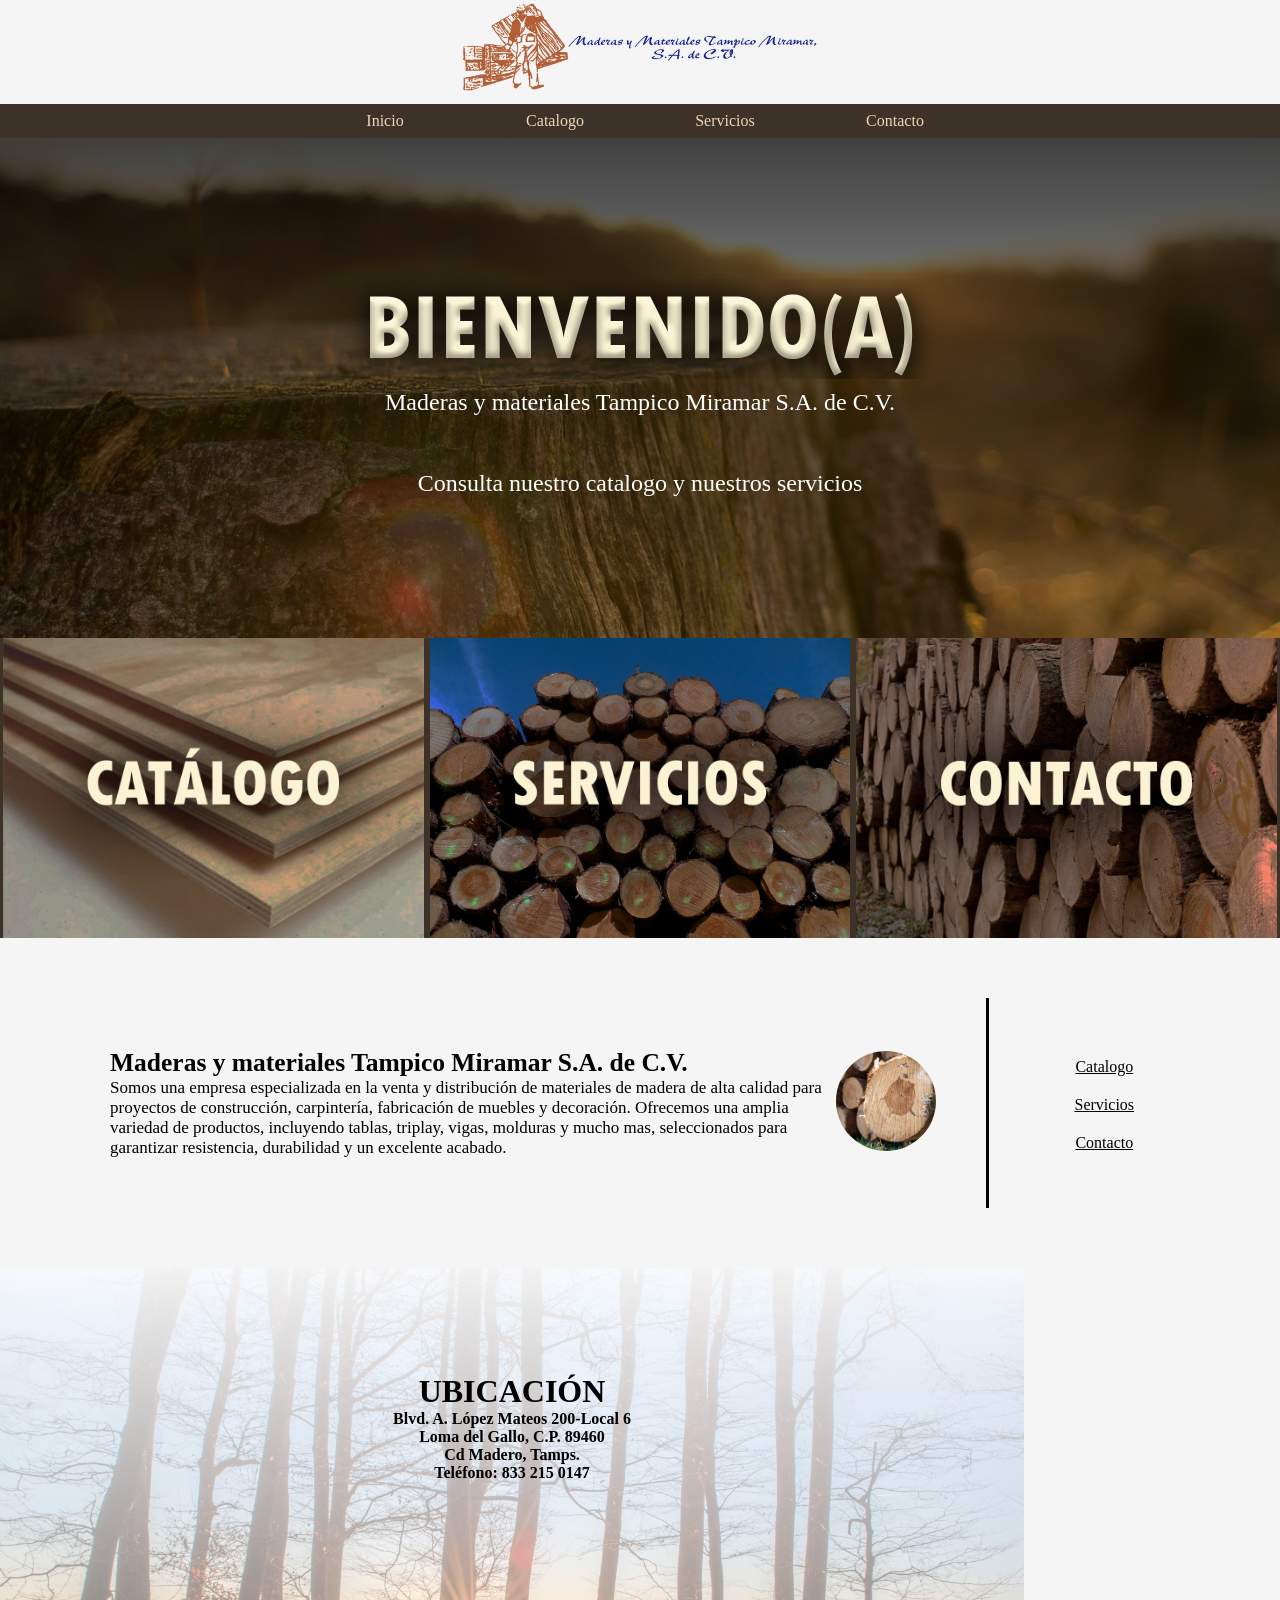
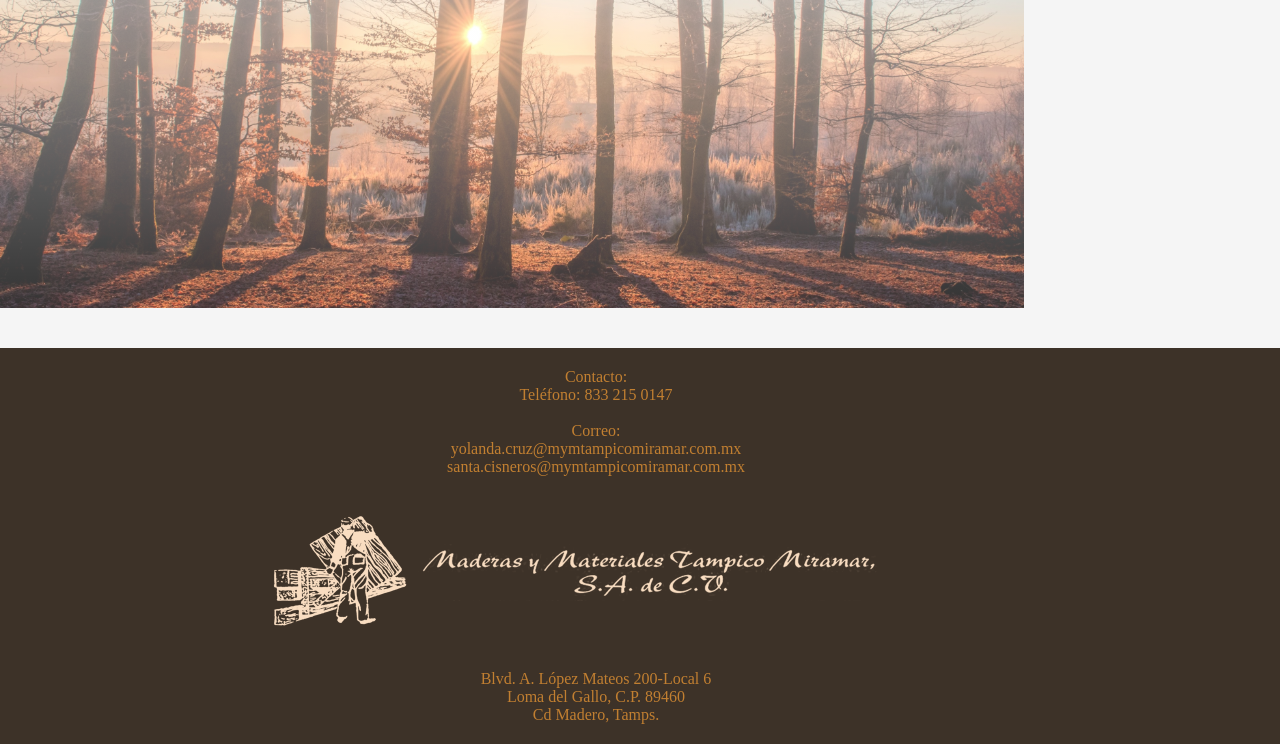
==== index.html @ f93e74d7 "Madererias y Materiales 1" ====
<!DOCTYPE html>
<html>
<head>
	<meta charset="utf-8">
	<meta name="viewport" content="width=device-width, initial-scale=1.0">
	<title>Maderas y Materiales Tampico y Miramar S.A. de C.V.
	</title>
	<link rel="stylesheet" type="text/css" href="estilo.css">
</head>
<body>
	<section class = "home">
		<div class="in-flex">
			<div class="in-flex">
				<img id="logo" src="img/logotexto.png" class="logo-letras">
			</div>
			<div class="in-flex">
				<nav>
				<ul>
					<li><a href="index.html">Inicio</a></li>
					<li><a href="catalogo.html">Catalogo</a></li>
					<li><a href="servicios.html">Servicios</a></li>
					<li><a href="contacto.html">Contacto</a></li>		
				</ul>
				</nav>
			</div>
	</section>
	<div class="wrap">
				<div class="wrap-texto">
					<img src="img/BIENVENIDOA.png" alt="Bienvenido" class="titulo-img">
				<p>Maderas y materiales Tampico Miramar S.A. de C.V.<br><br><br>Consulta nuestro catalogo y nuestros servicios</p>
				</div>
			</div>
	<div class="carrusel">
					<div class = "elemento-carrusel">
						<a href="catalogo.html">
						 <img src="img/catalogocuadro.png" alt="Catalogo 2">
						</a>
					</div>
					<div class = "elemento-carrusel">
						<a href="servicios.html">
						 <img src="img/servicioscuadro.png" alt="Servicios 3">
						</a>
					</div>
					<div class = "elemento-carrusel">
						<a href="contacto.html">
						 <img src="img/contactocuadro.png" alt="Contacto 4">
						</a>
					</div>
				</div>

<div class="contenido">
	<div class="anuncios"></div>
	<div class="articulos">
		<div class="secciones">
			<div>
				<h2>Maderas y materiales Tampico Miramar S.A. de C.V.</h2>
				<p>Somos una empresa especializada en la venta y distribución de materiales de madera de alta calidad para proyectos de construcción, carpintería, fabricación de muebles y decoración. Ofrecemos una amplia variedad de productos, incluyendo tablas, triplay, vigas, molduras y mucho mas, seleccionados para garantizar resistencia, durabilidad y un excelente acabado.</p>
			</div>
			<div>
				<img src="img/tree-branch.jpg" class="imagen-circulo">

			</div>
		</div>
	</div>
	<div class="menu-secundario">
		<a href="catalogo.html">Catalogo</a>
		<a href="servicios.html">Servicios</a>
		<a href="contacto.html">Contacto</a>
	</div>
</div>

			<div class="wrapubi">
				<div class="ubitexto">
					<h1>UBICACIÓN</h1>
				<p>Blvd. A. López Mateos 200-Local 6<br>Loma del Gallo, C.P. 89460<br>Cd Madero, Tamps.<br>Teléfono: 833 215 0147<br><br></p>

				<div class="contenedor-mapa">
    				<iframe src="https://www.google.com/maps/embed?pb=!1m18!1m12!1m3!1d388.1377483286767!2d-97.8529387363641!3d22.25489507859762!2m3!1f0!2f0!3f0!3m2!1i1024!2i768!4f13.1!3m3!1m2!1s0x85d7f9e9a886aaab%3A0xcb0a6fde20306733!2sBlvd.%20Licenciado%20Adolfo%20L%C3%B3pez%20Mateos%20200%20SUR-Loc%206%2C%20Loma%20del%20Gallo%2C%2089460%20Cd%20Madero%2C%20Tamps.!5e0!3m2!1ses-419!2smx!4v1784047610409!5m2!1ses-419!2smx"
    				style="border:0;" allowfullscreen="" loading="lazy"></iframe>
				</div>
				</div>
			</div>
<footer>
	<p>Contacto:<br>Teléfono: 833 215 0147<br><br>Correo:<br> yolanda.cruz@mymtampicomiramar.com.mx<br>
	santa.cisneros@mymtampicomiramar.com.mx</p>
	<img id="logo" src="img/logoblanco2.png">
	<p>Blvd. A. López Mateos 200-Local 6<br>Loma del Gallo, C.P. 89460 <br>Cd Madero, Tamps.</p>

</footer>
</body>
</html>
---- estilo.css ----
*{
	padding: 0;
	margin: 0;
	font-family: Century Gothic;
}

body {
	background-color: whitesmoke;
}

/*RESPONSIVE*/
.home {
	display: flex;
	flex-wrap: wrap;
}
.in-flex{
	flex: 1;
	min-width: 300px;
}
.in-flex:first-child{
	flex: 2;
	/*padding: 25px;*/
	/*margin: 20px;*/
	background-color: whitesmoke;
	/*margin: 20px;*/
	margin-bottom: 0px;
}
.in-flex div {
	/*padding: 25px;*/
	/*margin: 20px;*/
	background-color: whitesmoke;
}
/*FIN RESPONSIVE*/

nav ul{
	background-color: #3d3228;
	width: 100%;
	list-style-type: none;
	text-align: center;
}
nav li{
	display: inline-flex;
}
nav a {
	text-decoration: none;
	color: #eed6b9;
	padding: 8px;
	width: 150px;
}
nav li:hover{
	background-color: #064391;
}

.imagen-circulo {
	width:100px;
	height: 100px;
	border-radius: 50%;
	object-fit: cover;

}
.logo-letras{
	width:100%;
	height: auto;
	max-height: 180px;
	min-height: 100px;
	max-height: 52px;
	object-fit: contain;
}
img{
	width:auto;
	height: 100px;
	object-fit: cover;
}

.contenido {
	display: flex;
	margin: 60px;
}
.articulos {
	width: 80%;
	border-right: 3px solid black;
}
.secciones{
	display: flex;
	align-items: center;
	padding: 50px;
	font-size: 17px;
}
.menu-secundario {
	width: 20%;
	margin-top: 60px;
}
.menu-secundario a{
	display: block;
	text-align: center;
	color: black;
	margin-bottom: 20px;
}

/*CARRUSEL*/
.carrusel {
	display: flex;
	flex-wrap: nowrap;
	overflow: scroll;
	background-color: #3d3228;
}

.elemento-carrusel {
	flex: 1 0 auto;
	margin: 0 3px;
	background-color: #9e5f3c;
	width: 400px;
	height: 300px;
}
.elemento-carrusel img{
    width: 100%;
    height: 100%;
    object-fit: cover; /* La imagen llena el contenedor */
    display: block;
    transition: transform .3s;
}
.elemento-carrusel img:hover{
    transform: scale(1.2);
}

/*PRINCIPAL*/
.imgprincipal {
	width: 100%;
	height: 500px;
	filter: contrast(70%);
	filter: brightness(60%);
	object-fit: cover;
}

.wrap{
	width: 100%;
	height: 500px;
	display: flex;
	align-items: center;
	justify-content: center;
	background: linear-gradient(to bottom, rgb(0 0 0 / .75), rgb(0 0 0 / .1)),url(img/landscape-tree-nature.jpg);
	background-size: cover;
	background-position: center;
}

.titulo-img{
    display: block;
    width: 100%; 
    max-width: 1200px;
    height: auto; 
    margin: 0 auto 10px; 
    transition: transform .5s;   
}

.titulo-img:hover{
    transform: scale(1.2);
}

.wrap-texto{
	color: white;
	text-align: center;
	width: 50%;
	background-blend-mode: lighten;
}

.wrap-texto h1{
	font-size: 36px;
	font-weight: bolder;
}

.wrap-texto p{
	font-size: 24px;
}

/*TITULOSECCIONES*/
.wrap2{
    width: 100%;
    height: 360px;
    display: flex;
    align-items: center;
    justify-content: center;
    background-size: cover;
    background-position: center;
    background-repeat: no-repeat;
}

.catalogo{
    background-image: url("img/catalogocuadro.png");
}

.servicios{
    background-image: url("img/servicioscuadro.png");
}

.contacto{
    background-image: url("img/contactocuadro.png");
}

/*PIE DE PAGINA*/
footer{
	width: 100%;
	height: auto;
	background-color: #3d3228;
	align-items: center;
	color: #c17f31;
	margin-top: 40px;
}
footer img{
	width:90%;
	height: 150px;
	object-fit: contain;
	align-items: center;
}
footer p{
	text-align: center;
	padding: 20px;
	width: 90%;
	height: auto;
}

/*CATALOGO*/
.catalogo-productos{
    width: 90%;
    max-width: 1000px;
    margin: 60px auto;
    display: grid;
    grid-template-columns: repeat(3, 1fr);
    gap: 40px;
}

.producto{
    background: white;
    border: 2px solid #4f4f4f;
    padding: 20px;
    text-align: center;
    transition: .3s;
}

.producto:hover{
    transform: translateY(-5px);
    box-shadow: 0 8px 18px rgba(0,0,0,.2);
}

.producto img{
    width: 100%;
    height: 200px;
    object-fit: contain;
    display: block;
}
.producto h3{
    margin-top: 20px;
    margin-bottom: 10px;
    color: black;
    font-family: "Tw Cen MT Condensed Extra Bold", sans-serif;
    font-size: 24px;
}
.producto p{
    color: #555;
    font-family: "Century Gothic", sans-serif;
    font-size: 14px;
    line-height: 1.5;
}
@media (max-width:1000px){
    .catalogo-productos{
        grid-template-columns: repeat(2,1fr);
    }
}
@media (max-width:650px){
    .catalogo-productos{
        grid-template-columns: 1fr;
    }
}

/*UBICACION*/
.wrapubi{
	justify-self: center;
    width: 80%;
    height: 640px;
    display: flex;
    align-items: center;
    background: linear-gradient(to bottom, rgb(255 255 255 / .95), rgb(255 255 255 / .2)),url(img/landscape-tree.jpg);
    justify-content: center;
    background-size: cover;
    background-position: cover;
    background-repeat: no-repeat;
}
.wrapubi iframe {
    top: 0;
    left: 0;
    min-height: 300px;
    min-width: 150px;
    width: 100%;
    height: 100%;
}
.ubitexto
{
	color: black;
	text-align: center;
	width: 50%;
	background-blend-mode: lighten;
	font-weight: bold;
}

/*CONTACTO*/
.wrapcontacto{
	justify-self: center;
    width: 100%;
    height: 640px;
    display: flex;
    align-items: center;
    background: linear-gradient(to bottom, rgb(0 0 0 / .95), rgb(0 0 0 / .2)),url(img/wood-texture.jpg);
    justify-content: center;
    background-size: cover;
    background-position: cover;
    background-repeat: no-repeat;
}

/* FORMULARIO */
.formulario-contacto{
    width: 90%;
    max-width: 700px;
    display: flex;
    flex-direction: column;
    gap: 20px;
}

/* Campos */
.formulario-contacto input,
.formulario-contacto textarea{
    width: 100%;
    padding: 15px 20px;
    background: rgba(0,0,0,.5);
    border: 2px solid whitesmoke;
    color: whitesmoke;
    font-size: 18px;
    font-family: "Century Gothic", sans-serif;
    outline: none;
    box-sizing: border-box;
}

/* Placeholder */
.formulario-contacto input::placeholder,
.formulario-contacto textarea::placeholder{
    color: rgba(245,245,245,.75);
}

/* Área del mensaje */
.formulario-contacto textarea{
    resize: vertical;
    min-height: 220px;
}

/* Botón */
.formulario-contacto button{
    width: 220px;
    padding: 15px;
    background: rgba(0,0,0,.8);
    border: 2px solid #eed6b9;
    color: #eed6b9;
    font-size: 18px;
    font-family: "Century Gothic", sans-serif;
    cursor: pointer;
    transition: .3s;
}
.formulario-contacto button:hover{
    background: #eed6b9;
    color: black;
}

/* Efecto cuando un campo está seleccionado */
.formulario-contacto input:focus,
.formulario-contacto textarea:focus{
    border-color: #eed6b9;
}
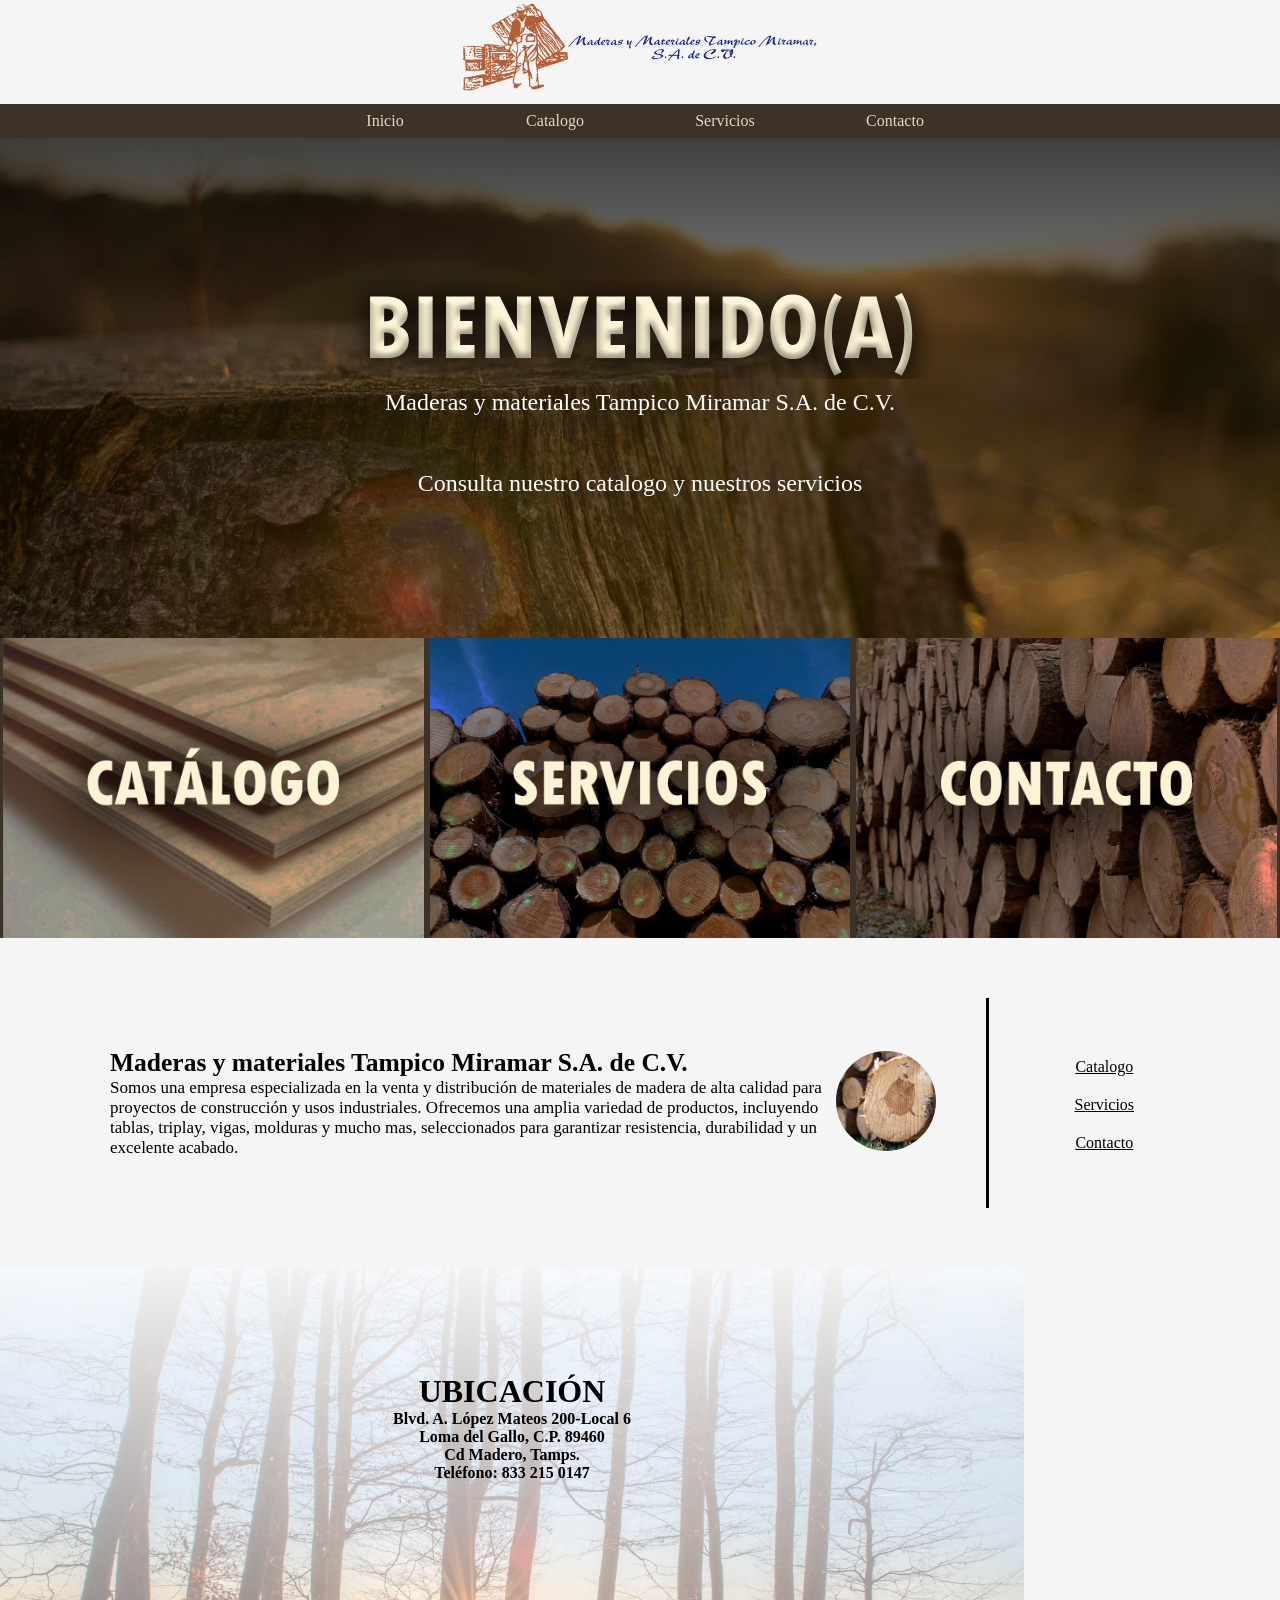
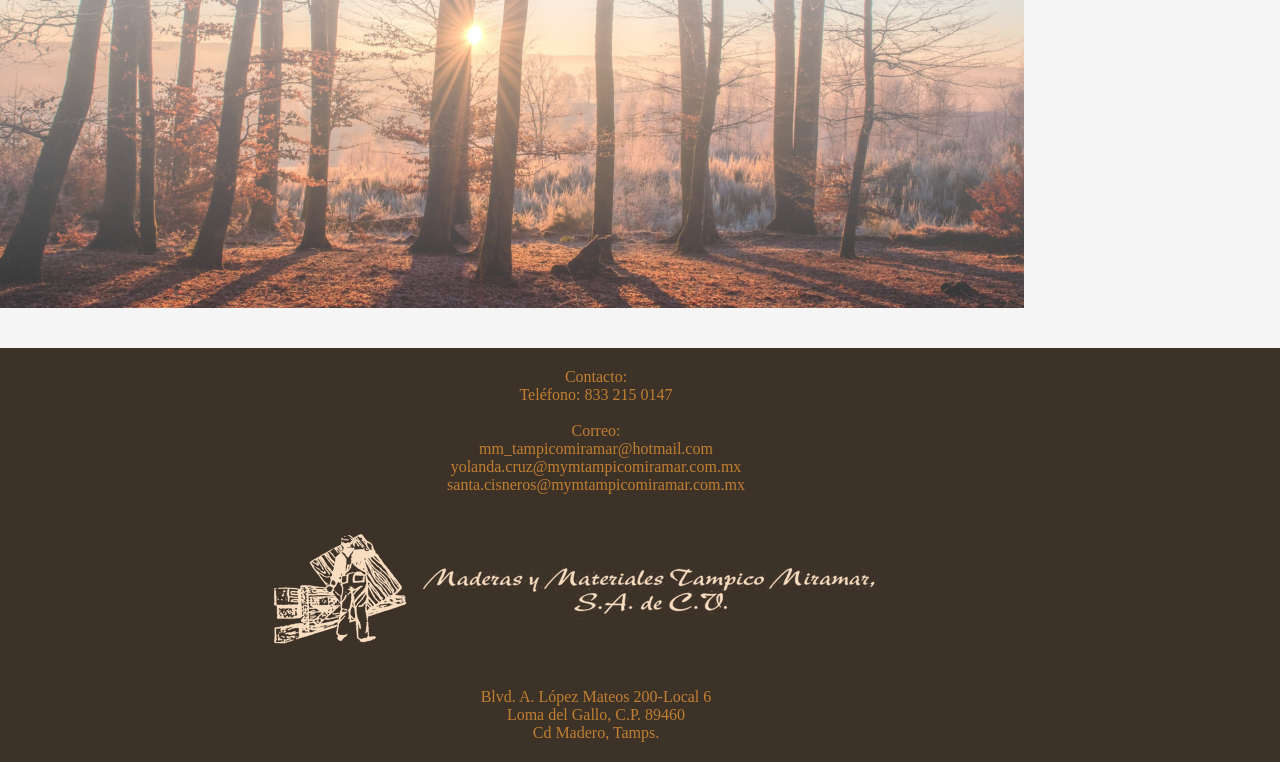
==== commit bb9c35c7: "Modificaciones catalogo contacto y quienes somos" ====
--- a/index.html
+++ b/index.html
@@ -54,7 +54,7 @@
 		<div class="secciones">
 			<div>
 				<h2>Maderas y materiales Tampico Miramar S.A. de C.V.</h2>
-				<p>Somos una empresa especializada en la venta y distribución de materiales de madera de alta calidad para proyectos de construcción, carpintería, fabricación de muebles y decoración. Ofrecemos una amplia variedad de productos, incluyendo tablas, triplay, vigas, molduras y mucho mas, seleccionados para garantizar resistencia, durabilidad y un excelente acabado.</p>
+				<p>Somos una empresa especializada en la venta y distribución de materiales de madera de alta calidad para proyectos de construcción y usos industriales. Ofrecemos una amplia variedad de productos, incluyendo tablas, triplay, vigas, molduras y mucho mas, seleccionados para garantizar resistencia, durabilidad y un excelente acabado.</p>
 			</div>
 			<div>
 				<img src="img/tree-branch.jpg" class="imagen-circulo">
@@ -81,7 +81,7 @@
 				</div>
 			</div>
 <footer>
-	<p>Contacto:<br>Teléfono: 833 215 0147<br><br>Correo:<br> yolanda.cruz@mymtampicomiramar.com.mx<br>
+	<p>Contacto:<br>Teléfono: 833 215 0147<br><br>Correo:<br>mm_tampicomiramar@hotmail.com<br> yolanda.cruz@mymtampicomiramar.com.mx<br>
 	santa.cisneros@mymtampicomiramar.com.mx</p>
 	<img id="logo" src="img/logoblanco2.png">
 	<p>Blvd. A. López Mateos 200-Local 6<br>Loma del Gallo, C.P. 89460 <br>Cd Madero, Tamps.</p>
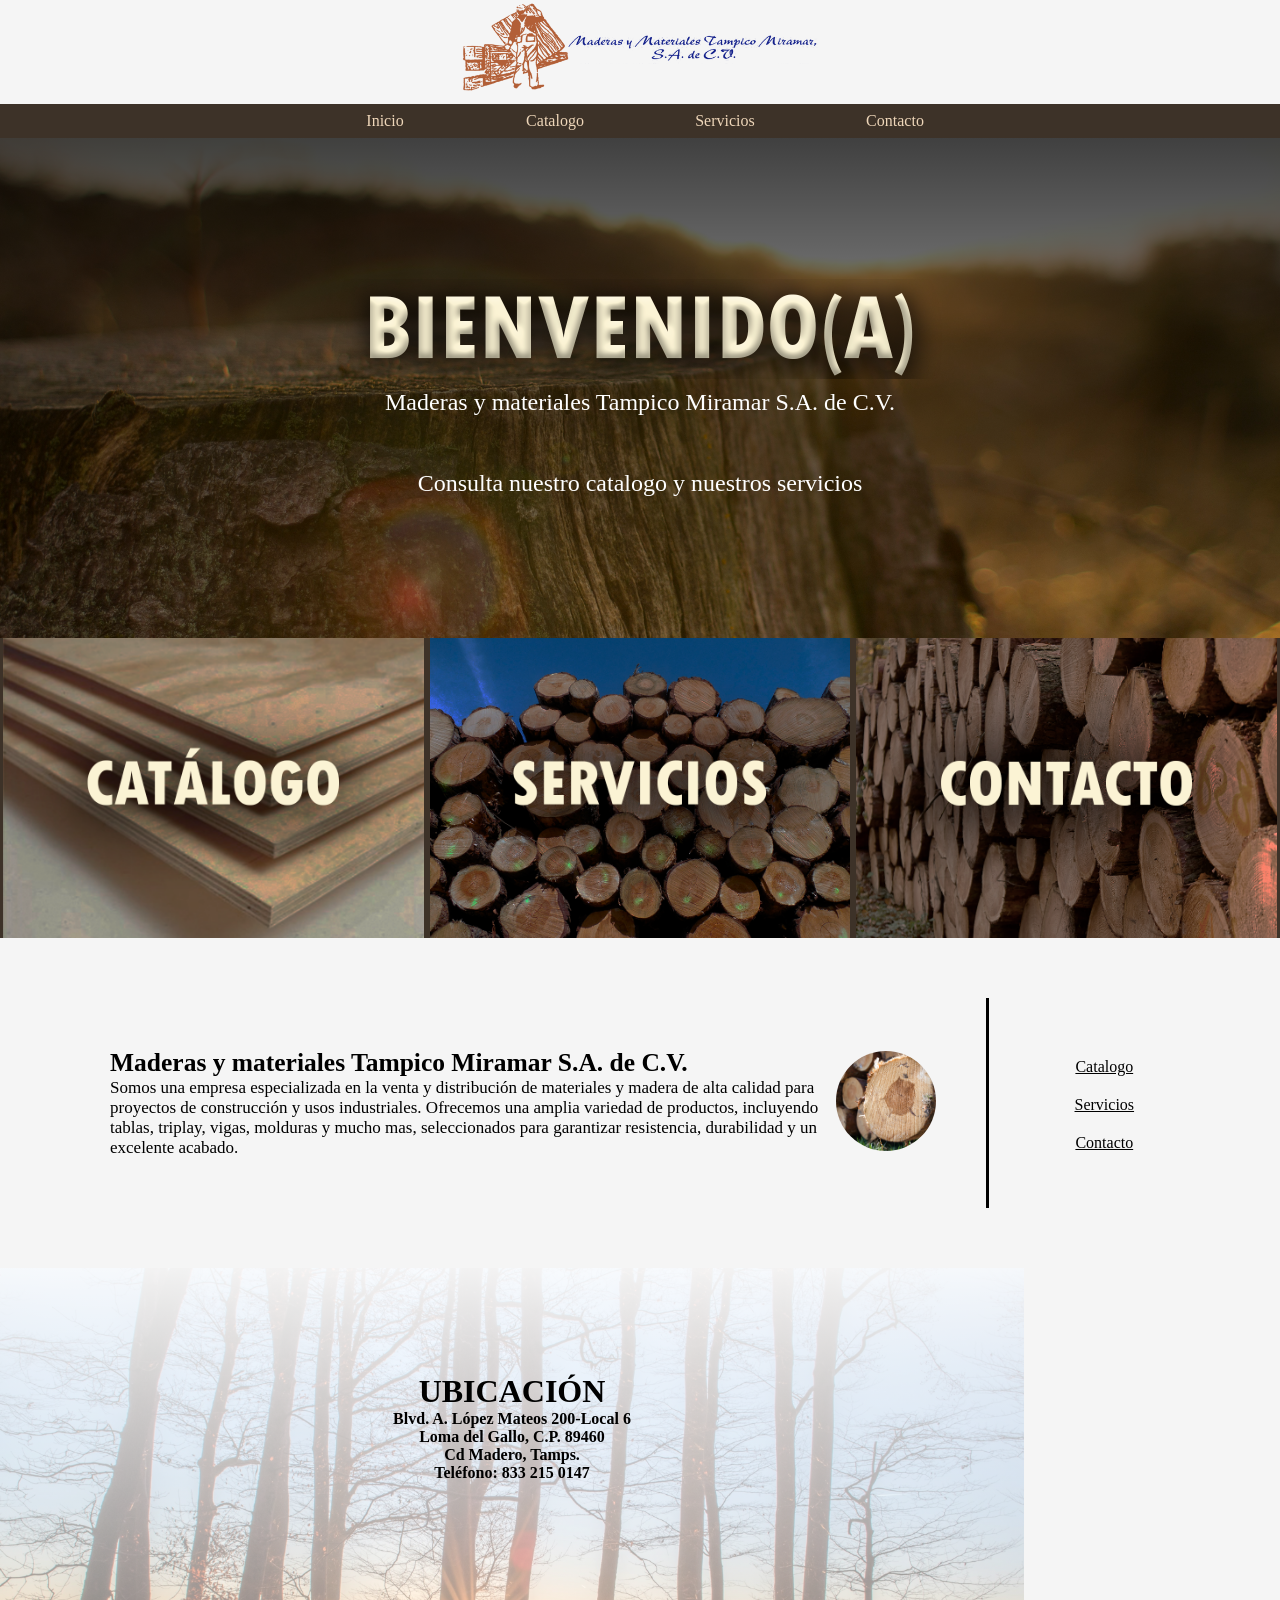
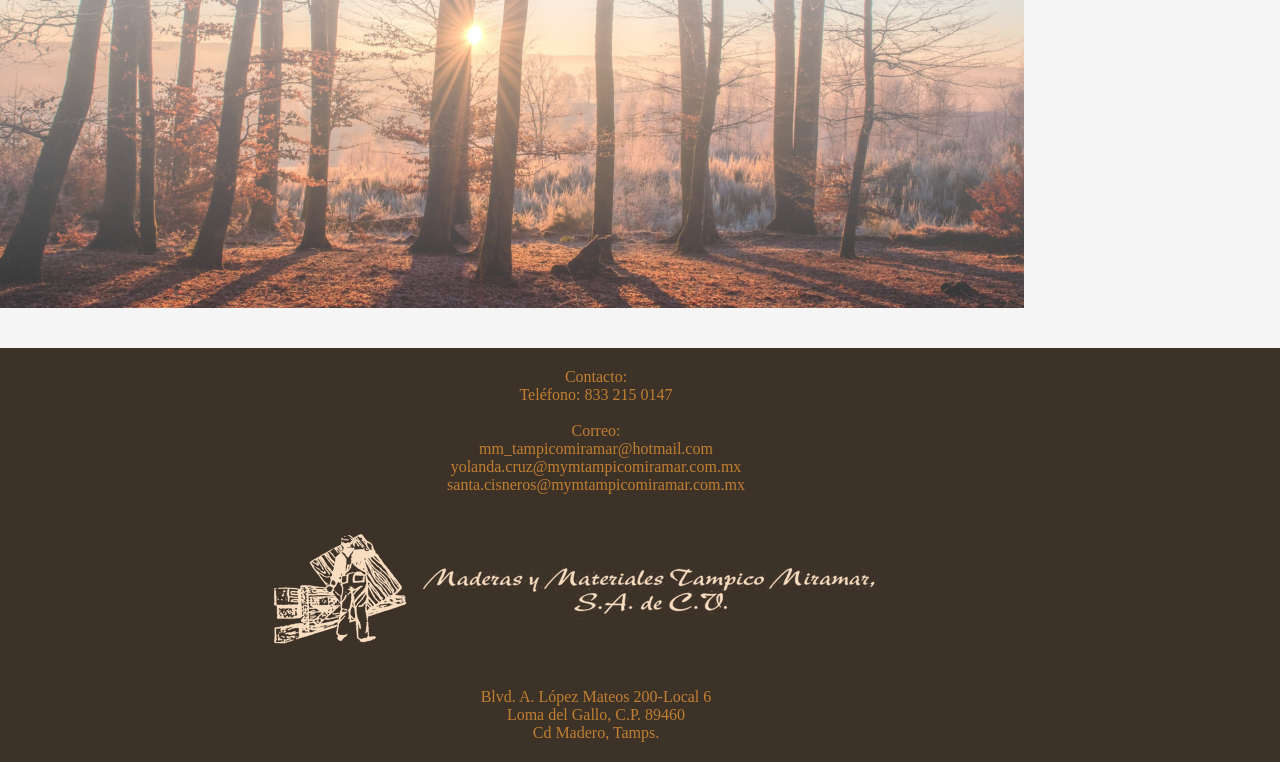
==== commit 73c594c5: "Actualizacion descripciones" ====
--- a/index.html
+++ b/index.html
@@ -54,7 +54,7 @@
 		<div class="secciones">
 			<div>
 				<h2>Maderas y materiales Tampico Miramar S.A. de C.V.</h2>
-				<p>Somos una empresa especializada en la venta y distribución de materiales de madera de alta calidad para proyectos de construcción y usos industriales. Ofrecemos una amplia variedad de productos, incluyendo tablas, triplay, vigas, molduras y mucho mas, seleccionados para garantizar resistencia, durabilidad y un excelente acabado.</p>
+				<p>Somos una empresa especializada en la venta y distribución de materiales y madera de alta calidad para proyectos de construcción y usos industriales. Ofrecemos una amplia variedad de productos, incluyendo tablas, triplay, vigas, molduras y mucho mas, seleccionados para garantizar resistencia, durabilidad y un excelente acabado.</p>
 			</div>
 			<div>
 				<img src="img/tree-branch.jpg" class="imagen-circulo">
